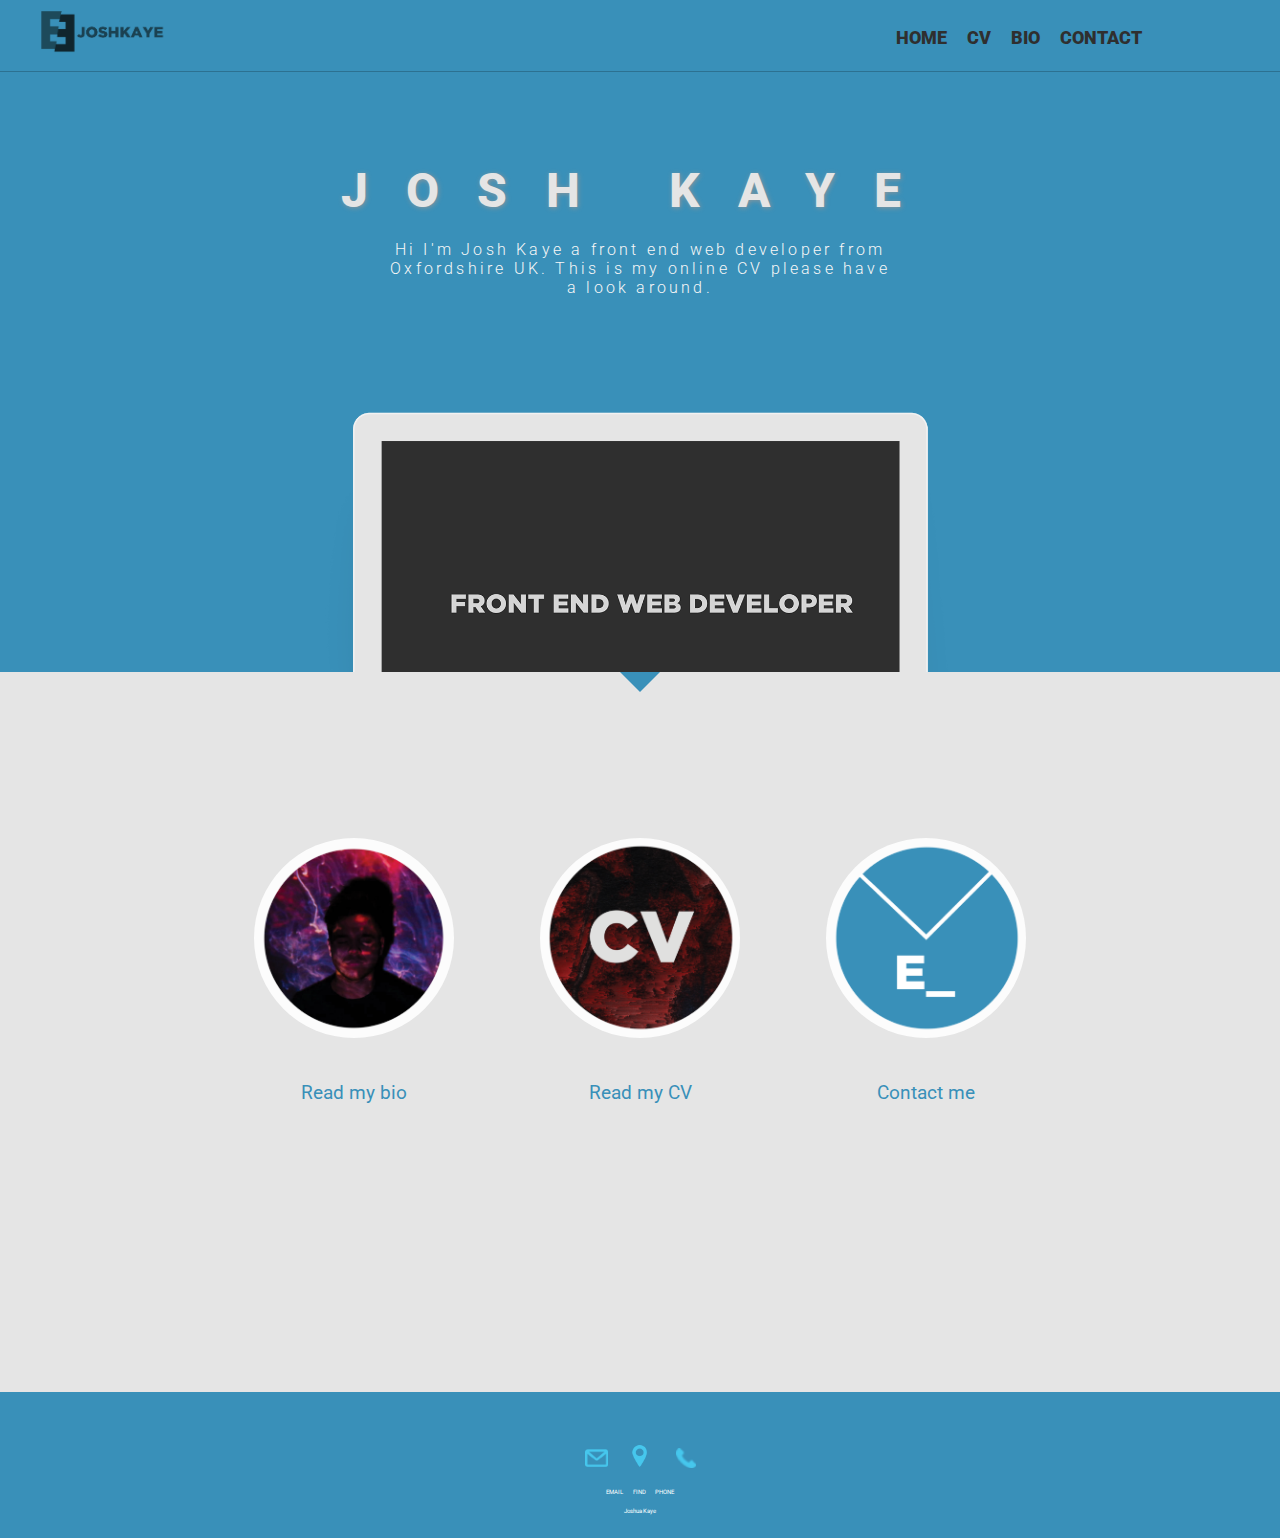
==== assign1/index.html @ dad1eace "Update 01 index and cv.html" ====
<!DOCTYPE html>
<html>
  <head>
    <meta charset="utf-8">
    <title>Home</title>
    <link type="text/css" rel="stylesheet" href="css/stylesheet.css">
    <link href="https://fonts.googleapis.com/css?family=Roboto:300,300i,400,900" rel="stylesheet">
  </head>
  <body>
    <div class="contianer-nav">
      <nav class="nav-wrapper">
        <h1 class="nav-image">
          <image class="nav-logo" src="images/header-logo.png"/>
         </h1>
          <ul class="ul-nav">
            <li class="li-nav"><a href="index.html">HOME</a></li>
            <li class="li-nav"><a href="cv.html">CV</a></li>
            <li class="li-nav"><a href="bio.html">BIO</a></li>
            <li class="li-nav"><a href="contact.html">CONTACT</a></li>
          </ul>
      </nav>
    </div>

    <div class="continer-un">
      <article class="content-un">
        <h1 class="heading-un">JOSH KAYE</h1>
          <article class= "un-text">Hi I'm Josh Kaye a front end web
            developer from Oxfordshire UK. This is my online CV please have a look around.
          </article>
        <image class="image-un" src="images/mockup.png"/>
      </article>
    </div>
    <div class="after-container"><!--Container cir!-->
     <a class="after"></a>
   </div>

    <div class="continer-cir">
      <main class="wrapper-cir">
        <a class="link-left" href="bio.html">
          <article class="cir-left">
            <image class="cir-left-img" src="images/cir-left-image.png"/>
          </article>
          <article class="left-col">
              Read my bio
          </article>
        </a>

        <a class="link-mid" href="cv.html">
          <article class="cir-mid" href="images/cir-image.png">
            <image class="cir-left-img" src="images/cir-mid-image.png"/>
          </article>
          <article class="mid-col">
              Read my CV
          </article>
        </a>

        <a class="link-right" href="contact.html">
          <article class="cir-left" href="images/cir-image.png">
            <image class="cir-left-img" src="images/cir-left-image1.png"/>
          </article>
          <article class="right-col">
              Contact me
          </article>
        </a>
      </main>
    </div>

    <!--<div class="container-port-gal">

        <li class="port-gal-li-one">
          <image class="port-gal-image-01" src="images/port-001.jpg"/>
        </li>
        <li class="port-gal-li-two">
        </li>
        <li class="port-gal-li-three">
        </li>

    </div>!-->
    <div class="footer-container">
      <footer class="footer">
        <article class="footer-contact-icons">
          <a href="contact.html"><image class="footer-icon-email" src="images/footer_icons/email-icon.png"/></a>
          <a href="contact.html"><image class="footer-location-location" src="images/footer_icons/location-icon.png"/></a>
          <image class="footer-icon-phone" src="images/footer_icons/phone-icon.png"/><a href class="footer-icon-email-link"></a>
        </article>
        <article class="footer-text">
          <li class="footer-text-links">
           <a class ="footer-link" href = "contact.html">EMAIL</a>
           <a class ="footer-link" href = "contact">FIND</a>
           <a class ="footer-link" href = "contact">PHONE</a>
         </li>
          <li class="footer-text-links">
            <a class ="footer-link" href = "contact">Joshua Kaye</a>
         </li>
       </article>
      </footer>
  </div>
 </body>
</html>
---- assign1/css/stylesheet.css ----
/*joshua kaye csy1018 (assign1) - stylesheet.css*/
body{ /*this is the body of the hypertext doc // will be the perent of the chilldren within it*/
  display: flex;/*we want to body to have a display of flex, so flexbox cmd is used*/
  display: -webkit-flex; /* Safari */
   -webkit-flex-direction: column;
  min-height: -100vh; /*percentage vh=Vertical and Horozontal margins*/
  margin: 0; /*Magin from top set to 0 */
  font-family: 'Roboto', sans-serif; /*Defult Page Text*/
  background-color: #3990b9;
}
.nav-image{
display: flex;
flex-direction: row;
align-items: center;
width: 100%;
margin-left: 2%;
margin-top: -2px;
height: 71px;
}
.nav-logo{
  width: 150px;
  height: 150px;
  color: #1C4C55;
}
.contianer-nav{
  display: flex;
  flex-direction: row;
  justify-content: flex-end;
  width: 100%;
  height: 71px;
  background-color: #3990b9;
}
.nav-wrapper{
  display: flex;
  justify-content: flex-end;
  width: 100%;
}
.ul-nav{
  list-style-type: none;
    display: inline-flex;
    margin-right: 10%;
    margin-top: .8%;
}
.li-nav{
  padding: 10px;
  font-family: 'Roboto', sans-serif;
  font-weight: 900;
  font-size: 1.1em;
    color: #1C4C55;
}
.li-nav a {/*start of animation // editing the href*/
  position: relative;
  display: block;
  cursor: pointer;
  padding: 8px 0;
  color: #2f2f2f;
  text-decoration: none;
}
.li-nav a:hover{
  color: #434343;
  text-decoration: none;
}
.li-nav a:before, a:after {/*editing different key frames of the animation, making the like follow after hover // editing the href*/
  content: '';
  position: absolute;
  width: 0%;
  height: 2px;
  bottom: -2px;
  background: #434343;
}
.li-nav a:before {/*Before hover*/
  left: 0;
}
.li-nav a:after {/*After the hover*/
  right: 0;
  background: #434343;
  transition: width 0.8s cubic-bezier(0.22, 0.61, 0.36, 1);
}
.li-nav a:hover:before {
  background: #434343;
  width: 100%;
  transition: width 0.5s cubic-bezier(0.22, 0.61, 0.36, 1);
}
.li-nav a:hover:after {
  background: transparent;
  width: 100%;
  transition: 0s;
}/*NAV-BAR-END*/
/*NAV-BAR-END*/
/*NAV-BAR-END*/

.continer-un{/* container-under-nav*/
  display: flex;
  flex-wrap: wrap;
  flex-direction: row;
  justify-content: center;
  height: 600px;
  width: 100%;
  border-top: 1px solid #2c7191;
  background-color: #3990b9;
}
.content-un{
  flex-wrap: wrap;
  width: 100%;
  margin-bottom: 5%;
}
.heading-un{
  display: flex;
  justify-content: center;
  margin-top: 7%;
  font-size: 3em;
  letter-spacing: 0.8em;
  height: 5%;
  color: #E5E5E5;
  font-weight: 800;
  text-shadow: 1px 1px 5px rgba(150, 150, 150, 0.86);
  transition-duration: 0.4s;
}
.heading-un:hover{
    letter-spacing: 0.2em;
    color: #f7f7f7;
    text-shadow: 1px 1px 5px rgba(150, 150, 150, 0.99);
}
.image-un{
  display: flex;
  max-width: 80%;
  max-height: 80%;
  bottom: 0;left: 0;margin: auto;right: 0;top: 0;
}
.un-text{
  display:flex;
  justify-content:center;
  text-align: center;
  margin-right: 30%;
  margin-left: 30%;
  font-weight: 300;
  letter-spacing: 0.2em;
  color: #f7f7f7;
}
.after-container{
  display: flex;
  justify-content: center;
  width:100%;
  background-color:#E5E5E5;
}
.after{
  width: 0;
  height: 0;
  border-left: 20px solid transparent;
  border-right: 20px solid transparent;
  border-top: 20px solid #3990b9;
  background-color: #E5E5E5;
}/*end of continer-under-nav*/

.continer-cir{/*contienr for content*/
  display: flex;
  flex-direction: row;
  justify-content: center;
  height: 700px;
  width: 100%;
  /*border-top: 4px solid #2c7191;*/
  background-color: #E5E5E5;
}
.wrapper-cir{ /*wrapper for content*/
  display: flex;
  flex-wrap: wrap;/*col-text-wrap*/
  order: 5;
  margin-top: 8%;
}
.cir-left,.cir-mid,.cir-left{/*children for continer*/
  display: flex;
  /*border: 2px solid #3990b9;*/
  background-color: #fcfcfc;
  width: 200px;
  height: 200px;
  border-radius: 1000px;
  margin: 2.7em;
  transition-duration: 0.2s;
}
.cir-left-img{
  width: 100%;
  height: 100%;
}
.cir-left:hover ,.cir-mid:hover , .cir-right{
background-color: #3990b9;
}
.left-col,.mid-col,.right-col{
  display: flex;
  justify-content: center;
  text-decoration: none;
  color: #3990b9;
  font-size: 1.2em;
  transition: 0.3s;
}.left-col:hover , .mid-col:hover , .right-col:hover{/*hover on col*/
  color: #2f2f2f;
}
.link-left, .link-mid, .link-right{/*link decoration*/
  text-decoration: none;
}.link-left:hover , .link-mid:hover , .link-right:hover{/*link decoration*/
  text-decoration: none;
  color: black;
}
/* END OF CONTIANER CIR */
.container-port-gal{
  display: flex;
  width: 100%;
  height: 400px;
  background-color: pink;
}
.port-gal-ul{
    list-style-type: none;
}
.port-gal-li-one{
    flex-grow: 1;
    max-width: 33%;
    margin-top: 3%;
    max-height: 400px;
    background-color: blue;
    list-style-type: none;
}
.port-gal-li-two{
    flex-grow: 1;
    max-width: 33%;
    margin-top: 3%;
    max-height: 400px;
    background-color: red;
    list-style-type: none;
}
.port-gal-li-three{
    flex-grow: 1;
    max-width: 33%;
    margin-top: 3%;
    max-height: 400px;
    background-color: black;
    list-style-type: none;
}
.port-gal-image-01{
  width: 100%;
  height: 100%;
}

/*footer*/
.footer-container{
  display: flex;
  flex-direction: row;
  justify-content: center;
  align-items: center;
  width: 100%;
  margin-top: 40px
}
.footer{
  width: 100%;
  padding: 0.2em;
  height: 100px;
  float: inherit;
  background-color: #3990b9;
  text-align: center;
}
.footer-text-links{
  list-style-type: none;
  text-decoration: none;
  color: black;
}
.footer-link{
  text-decoration: none;
  color: #ffffff;
  margin: .2%;
  font-size: 0.2em;
}
/*END of index.html*/
/*cv.hmtl start*/
.flex-contianer-un--cv{
  display: flex;
  flex-direction: column;
  border-top: 1px solid #2c7191;
  height: 400px;
  width: 100%;
}
.flex-wrapper-un--cv{
  display: flex;
}

.header-col-left{
  display: flex;
  justify-content: center;
  font-size: 4em;
  letter-spacing: 0.2em;
  color:#E5E5E5;
}
.par-uh-left{
  display: flex;
  text-align: center;
  margin-left: 5%;
  margin-right: 5%;
  letter-spacing: 0.2em;
  color:#E5E5E5;
}

/*left section*/
.article-un-col-left--cv{
  width: 62.5%;
  height: 400px;
}
.port-col-left-01{
  display: flex;
  width:100%;
  height: 250px;
  margin-top: 10%;
  background-color: #2f2f2f;

}
.port-cards001{
  max-width: 80%;
  max-height: 100%;
}.port-after-img1{/*arrow*/
  display:flex;
  flex-direction: column;
  justify-content: center;
  width:10%;
  background-color:#2f2f2f;
}.a-port-after-img1{
width: 0;
height: 0;
border-top: 20px solid transparent;
border-bottom: 20px solid transparent;
border-left: 20px solid #E5E5E5
}
.p-img1{
  display: flex;
  font-size: 3.5em;
  margin-left: 10%;
  flex-direction: column;
  justify-content: center;
  letter-spacing: 0.3em;
  color:#E5E5E5;
  transition: 0.2s;
}
    .port-col-left-02{
      display: flex;
      width:100%;
      height: 250px;
      margin-top: 2%;
      background-color: #2f2f2f;
}
    .port-cards002{
      max-width: 80%;
      max-height: 100%;
}
    .port-after-img2{/*arrow*/
      display:flex;
      flex-direction: column;
      justify-content: center;
      width:10%;
      background-color:#2f2f2f;
}
    .a-port-after-img2{
      width: 0;
      height: 0;
      border-top: 20px solid transparent;
      border-bottom: 20px solid transparent;
      border-left: 20px solid #E5E5E5
}
    .p-img2{
      display: flex;
      font-size: 3.5em;
      margin-left: 10%;
      flex-direction: column;
      justify-content: center;
      letter-spacing: 0.3em;
      color:#E5E5E5;
}


/*right section*/
.article-un-col-right--cv{
  background-color: #265f7a;
  width: 37.5%;
  height: 1000px;
  border-left: 1px solid #E5E5E5;
}

/*skills section*/
.skills-col{
  background-color:#265f7a;
  border-bottom: 2px dashed #E5E5E5;
  height: 400px;
}
.skills-header{
  display: flex;
  justify-content: center;
  font-size: 2.7em;
  font-weight: 800;
  color: #265f7a;
  background-color: #E5E5E5;
  letter-spacing: 0.8em;
  transition: 0.3s;
}.skills-header:hover{
  letter-spacing: .2em;
  font-weight: 300;
}
.after-container--skills{/*arrow*/
  display: flex;
  justify-content: center;
  width:100%;
  background-color:#265f7a;
}.after-skills--cv{
  width: 0;
  height: 0;
  border-left: 20px solid transparent;
  border-right: 20px solid transparent;
  border-top: 20px solid #E5E5E5;
  background-color: #265f7a;
}
.ul-skills-list{
  width: 100%;
  height: 100%;
  transition: 0.7s;
}
.li-skills-list{
  display: inline-flex;
  margin: 4%;
  color: #E5E5E5;
  transition: 0.3s;
}

/*skills end*/






/*     @ media     */


/*medium screens*/
@media screen and (max-width: 763px){
.contianer-nav{
  flex-direction: row;
  width: 100%;
  align-self: flex-end;
  flex-wrap: wrap;
  justify-content: center;
  background-color: #3990b9;
}
.li-nav{
font-size: 0.9em;
flex-wrap: wrap;
}
.continer-un{
  height: 400px;
}
.heading-un{
  font-size: 2em;
  justify-content: center;
}
.image-un{
  max-width: 80%;
  max-height: 80%;
}
.un-text{
  font-size: .7em;
  margin-right: 25%;
  margin-left: 25%;
}
.continer-cir{
  height: 1050px;
  order: 2;
}.wrapper-cir{
  flex-direction: row;
  justify-content: center;
  flex-wrap: wrap;
  width: 33%;
  flex-grow: 1;
}.cir-left,.cir-mid,.cir-left{
  width: 200px;
  height: 200px;
  justify-content: center;
}

.footer-container{
  justify-content: flex-end;
  order:20;
}/*END OF INDEX.html*/

.flex-contianer-un--cv{
  display: flex;
  width: 100%;
  flex-wrap: wrap;
}
.article-un-col-left--cv{
  display: flex;
  flex-direction: column;
  width: 100%;
  flex-wrap: wrap;
}
.par-uh-left{
  flex-wrap: wrap;
  width: 100%;
  justify-content: center;
  order: 10;
}


.port-col-left-01 , .port-col-left-02{
  display: flex;
  width: 100%;


}
.p-img1, .p-img2{
  display: flex;
  font-size: 1.7em;
}
/*left col end */
.article-un-col-right--cv{
    display: flex;
  flex-direction: column;

  flex-wrap: wrap;
  width: 100%;
  height: 400px;
  margin-top: 200%;

}
.flex-wrapper-un--cv{
  display: flex;
  background-color: pink;

}






/*smaller screens*/
@media screen and (max-width: 500px){
  .contianer-nav{
    height: 175px;
  }
  .nav-wrapper{
  flex-direction: column;
  width: 100%;
  font-size: 1.2em;
  }
  .ul-nav{
    justify-content: center;
  }
  .nav-image{
    justify-content: center;
    margin-top: 5%;
  }
  .heading-un{
    font-size: 1.5em;
    justify-content: center;
  }.heading-un:hover{
      letter-spacing: 0.2em;
      color: #f7f7f7;
      text-shadow: 1px 1px 5px rgba(150, 150, 150, 0.99);
  }
  .image-un{
    max-width: 100%;
    max-height: 100%;
  }
  .continer-cir{
    height: 850px;
  }
  .wrapper-cir{
    flex-wrap: wrap;
    justify-content: center;
    flex-grow: 1;
  }.cir-left,.cir-mid,.cir-left{
      flex-direction: row;
      flex-wrap: wrap;
      width: 150px;
      height: 150px;
      justify-content: center;
  }
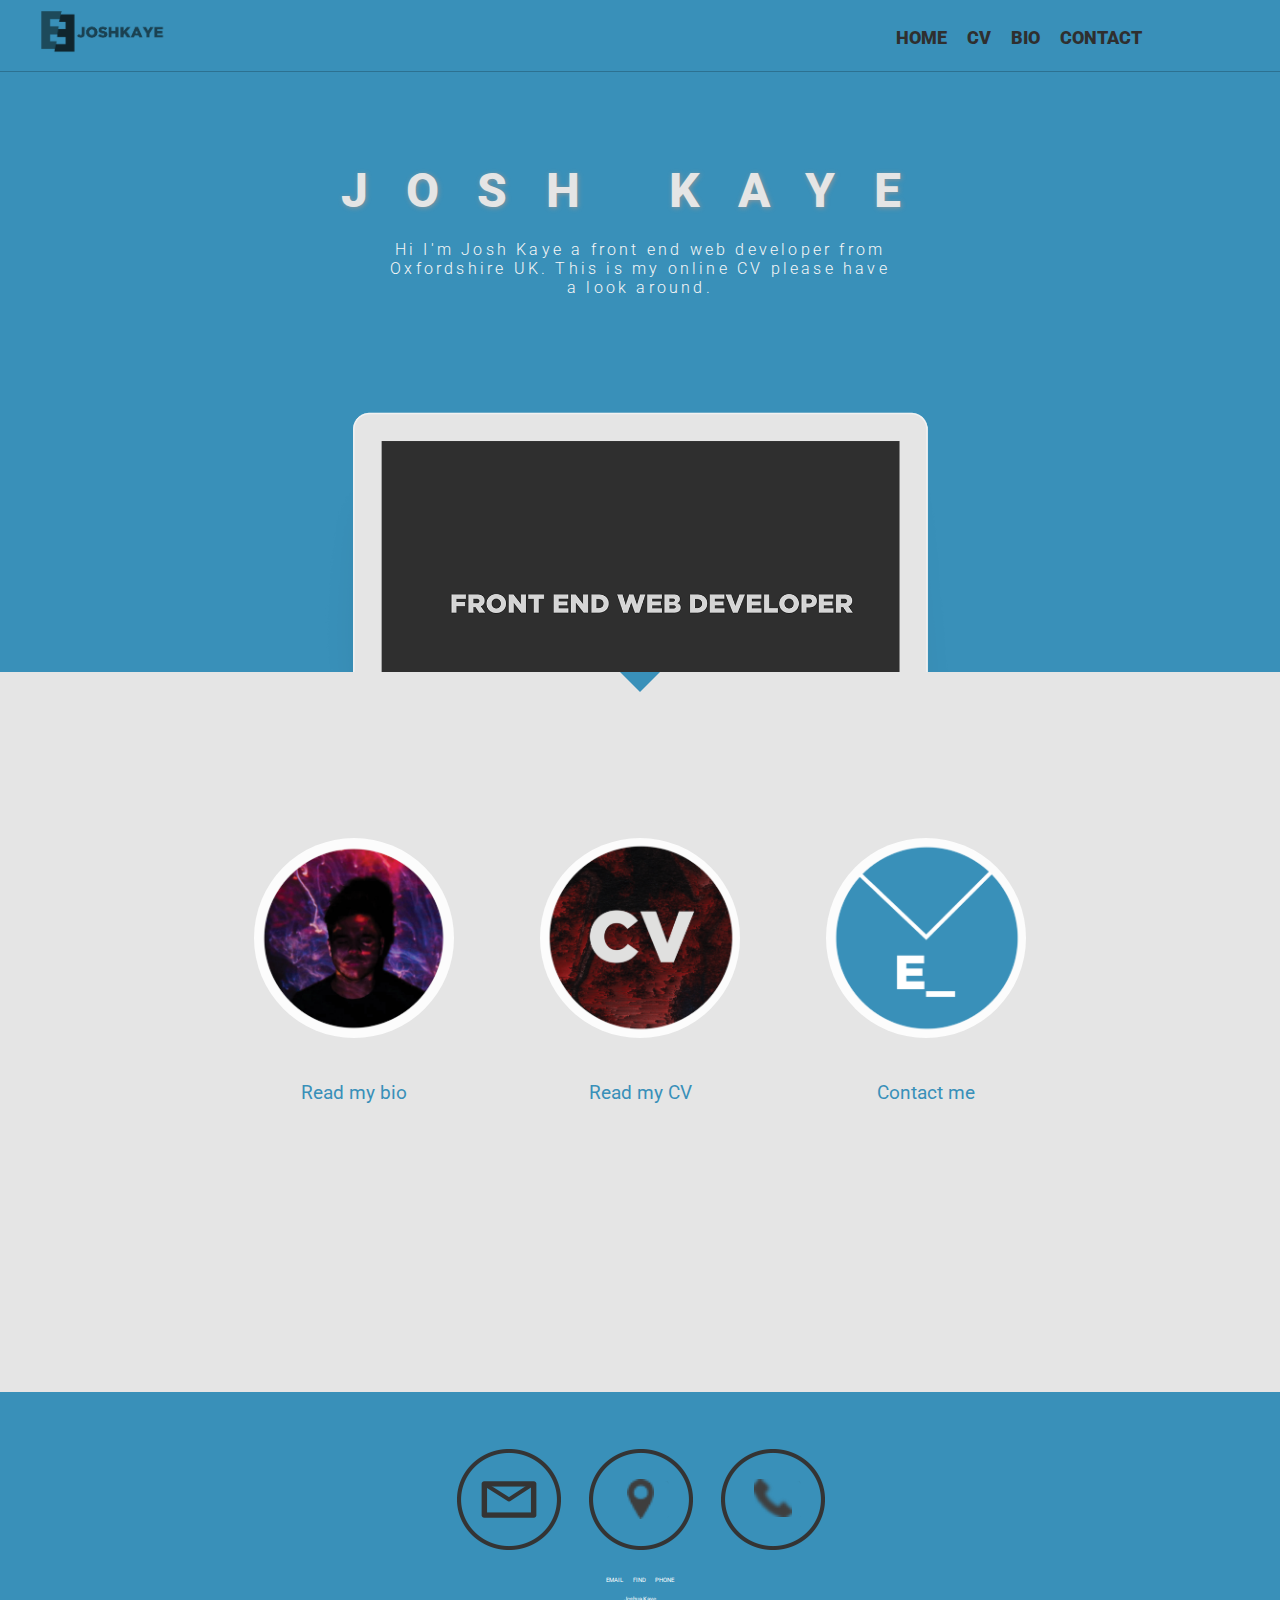
==== commit 0b1caca0: "update 05" ====
--- a/assign1/index.html
+++ b/assign1/index.html
@@ -2,9 +2,10 @@
 <html>
   <head>
     <meta charset="utf-8">
-    <title>Home</title>
+    <title>Josh Kaye | Home</title>
     <link type="text/css" rel="stylesheet" href="css/stylesheet.css">
     <link href="https://fonts.googleapis.com/css?family=Roboto:300,300i,400,900" rel="stylesheet">
+    <link rel="shortcut icon" type="image/x-icon" href="Tab-logo.jpg" />
   </head>
   <body>
     <div class="contianer-nav">
@@ -15,7 +16,7 @@
           <ul class="ul-nav">
             <li class="li-nav"><a href="index.html">HOME</a></li>
             <li class="li-nav"><a href="cv.html">CV</a></li>
-            <li class="li-nav"><a href="bio.html">BIO</a></li>
+            <li class="li-nav"><a  href="bio.html">BIO</a></li>
             <li class="li-nav"><a href="contact.html">CONTACT</a></li>
           </ul>
       </nav>
@@ -65,23 +66,12 @@
       </main>
     </div>
 
-    <!--<div class="container-port-gal">
-
-        <li class="port-gal-li-one">
-          <image class="port-gal-image-01" src="images/port-001.jpg"/>
-        </li>
-        <li class="port-gal-li-two">
-        </li>
-        <li class="port-gal-li-three">
-        </li>
-
-    </div>!-->
     <div class="footer-container">
       <footer class="footer">
         <article class="footer-contact-icons">
-          <a href="contact.html"><image class="footer-icon-email" src="images/footer_icons/email-icon.png"/></a>
-          <a href="contact.html"><image class="footer-location-location" src="images/footer_icons/location-icon.png"/></a>
-          <image class="footer-icon-phone" src="images/footer_icons/phone-icon.png"/><a href class="footer-icon-email-link"></a>
+          <a href="contact.html"><image class="footer-icon-email" src="images/footer-icon-mail.png"/></a>
+          <a href="contact.html"><image class="footer-icon-location" src="images/footer-icon-location.png"/></a>
+          <a href="contact.html"><image class="footer-icon-phone" src="images/footer-icon-phone.png"/></a>
         </article>
         <article class="footer-text">
           <li class="footer-text-links">
--- a/assign1/css/stylesheet.css
+++ b/assign1/css/stylesheet.css
@@ -34,6 +34,7 @@
   display: flex;
   justify-content: flex-end;
   width: 100%;
+  
 }
 .ul-nav{
   list-style-type: none;
@@ -201,43 +202,6 @@
   color: black;
 }
 /* END OF CONTIANER CIR */
-.container-port-gal{
-  display: flex;
-  width: 100%;
-  height: 400px;
-  background-color: pink;
-}
-.port-gal-ul{
-    list-style-type: none;
-}
-.port-gal-li-one{
-    flex-grow: 1;
-    max-width: 33%;
-    margin-top: 3%;
-    max-height: 400px;
-    background-color: blue;
-    list-style-type: none;
-}
-.port-gal-li-two{
-    flex-grow: 1;
-    max-width: 33%;
-    margin-top: 3%;
-    max-height: 400px;
-    background-color: red;
-    list-style-type: none;
-}
-.port-gal-li-three{
-    flex-grow: 1;
-    max-width: 33%;
-    margin-top: 3%;
-    max-height: 400px;
-    background-color: black;
-    list-style-type: none;
-}
-.port-gal-image-01{
-  width: 100%;
-  height: 100%;
-}
 
 /*footer*/
 .footer-container{
@@ -269,34 +233,84 @@
 }
 /*END of index.html*/
 /*cv.hmtl start*/
-.flex-contianer-un--cv{
-  display: flex;
-  flex-direction: column;
+.flex-container-un--cv{
+  display: flex;
+  justify-content: center;
   border-top: 1px solid #2c7191;
   height: 400px;
   width: 100%;
 }
-.flex-wrapper-un--cv{
-  display: flex;
+.article-un-col-left--cv{
+  display: flex;
+  flex-direction: column;
+  width: 100%;
+
 }
 
 .header-col-left{
-  display: flex;
-  justify-content: center;
+  text-align: center;
+  font-weight: 900;
   font-size: 4em;
   letter-spacing: 0.2em;
   color:#E5E5E5;
 }
-.par-uh-left{
-  display: flex;
+.p-uh-left{
   text-align: center;
   margin-left: 5%;
   margin-right: 5%;
   letter-spacing: 0.2em;
   color:#E5E5E5;
-}
-
-/*left section*/
+} /*end of top un-navigation continer*/
+
+.secondary-flex-container{
+  display: flex;
+  align-items: center;
+  flex-direction: column;
+  margin-top: 12%;
+  height: 300px;
+  width: 100%;
+  background-color: #E5E5E5;
+}
+.skills-header{
+  text-align: center;
+  font-size: 3em;
+  font-weight: 900;
+  color: #2f2f2f;
+}
+.skills-ul{
+  display: flex;
+  width: 100%;
+  flex-grow: 1;
+  background-color: blue;
+
+}
+.skills-li{
+  list-style-type: none;
+  padding-right: 5em;
+  font-size: 1.8em;
+  font-weight: 900;
+  color: #2f2f2f;
+  width: 100%;
+
+
+}
+
+
+
+
+
+
+
+
+
+
+
+
+
+
+
+
+
 .article-un-col-left--cv{
   width: 62.5%;
   height: 400px;
@@ -307,7 +321,6 @@
   height: 250px;
   margin-top: 10%;
   background-color: #2f2f2f;
-
 }
 .port-cards001{
   max-width: 80%;
@@ -372,56 +385,31 @@
 
 
 /*right section*/
-.article-un-col-right--cv{
-  background-color: #265f7a;
-  width: 37.5%;
-  height: 1000px;
-  border-left: 1px solid #E5E5E5;
-}
+
+
+
+
+
+
+
+
+
+
+
+
+
+
+
+
+
+
+
+
+
+
 
 /*skills section*/
-.skills-col{
-  background-color:#265f7a;
-  border-bottom: 2px dashed #E5E5E5;
-  height: 400px;
-}
-.skills-header{
-  display: flex;
-  justify-content: center;
-  font-size: 2.7em;
-  font-weight: 800;
-  color: #265f7a;
-  background-color: #E5E5E5;
-  letter-spacing: 0.8em;
-  transition: 0.3s;
-}.skills-header:hover{
-  letter-spacing: .2em;
-  font-weight: 300;
-}
-.after-container--skills{/*arrow*/
-  display: flex;
-  justify-content: center;
-  width:100%;
-  background-color:#265f7a;
-}.after-skills--cv{
-  width: 0;
-  height: 0;
-  border-left: 20px solid transparent;
-  border-right: 20px solid transparent;
-  border-top: 20px solid #E5E5E5;
-  background-color: #265f7a;
-}
-.ul-skills-list{
-  width: 100%;
-  height: 100%;
-  transition: 0.7s;
-}
-.li-skills-list{
-  display: inline-flex;
-  margin: 4%;
-  color: #E5E5E5;
-  transition: 0.3s;
-}
+
 
 /*skills end*/
 
@@ -430,7 +418,21 @@
 
 
 
+
+
+
+
+
 /*     @ media     */
+
+
+@media screen and (max-width: 980px){
+
+.flex-contianer-skills--cv{
+  font-size: 0.5em;
+  height: 220px;
+  }
+}
 
 
 /*medium screens*/
@@ -482,50 +484,22 @@
   justify-content: flex-end;
   order:20;
 }/*END OF INDEX.html*/
-
-.flex-contianer-un--cv{
-  display: flex;
-  width: 100%;
-  flex-wrap: wrap;
-}
-.article-un-col-left--cv{
-  display: flex;
-  flex-direction: column;
-  width: 100%;
-  flex-wrap: wrap;
-}
-.par-uh-left{
-  flex-wrap: wrap;
-  width: 100%;
-  justify-content: center;
-  order: 10;
-}
-
-
-.port-col-left-01 , .port-col-left-02{
-  display: flex;
-  width: 100%;
-
-
-}
-.p-img1, .p-img2{
-  display: flex;
-  font-size: 1.7em;
-}
-/*left col end */
-.article-un-col-right--cv{
-    display: flex;
-  flex-direction: column;
-
-  flex-wrap: wrap;
-  width: 100%;
-  height: 400px;
-  margin-top: 200%;
-
-}
-.flex-wrapper-un--cv{
-  display: flex;
-  background-color: pink;
+/*start of cv.html*/
+.header-col-left{
+  font-size: 2.1em;
+}
+
+
+
+
+.port-col-left-01{
+  margin-top: 100%;
+  font-size: 0.4em
+}.port-col-left-02{
+font-size: 0.4em
+}.p-img2{
+  margin-left: 20%;
+}
 
 }
 
@@ -577,3 +551,57 @@
       height: 150px;
       justify-content: center;
   }
+  /*cv start*/
+
+  .header-col-left{
+    font-size: 2.1em;
+  }
+  .par-uh-left{
+    font-size: 0.8em;
+  }
+  .ul-skills-list{
+
+    font-size: 0.6em;
+  }
+  .li-skills-list{
+    padding: 15px;
+    padding-top: 20px;
+  }
+  .flex-contianer-education--cv{
+      height: 700px;
+  }
+  .education-header{
+  font-size: 0.6em;
+  }
+   .educaiton-col-wrapper{
+     flex-direction: column;
+     width: 100%;
+     height: 1200px
+   }
+   .education-left-col{
+     width: 100%;
+     flex-grow: 1;
+     margin-bottom: 3%;
+   }
+   .education-mid-col{
+     width: 100%;
+     flex-grow: 1;
+     margin-bottom: 3%;
+   }
+   .education-right-col{
+     width: 100%;
+     flex-grow: 1;
+     margin-bottom: 3%;
+   }
+
+  .port-col-left-01{
+    margin-top:750px;
+    font-size: 0.4em
+  }.port-col-left-02{
+  font-size: 0.4em
+  }.p-img1,.p-img2{
+    font-size: 1.4em;
+    margin-left: 5%;
+  }
+
+  }
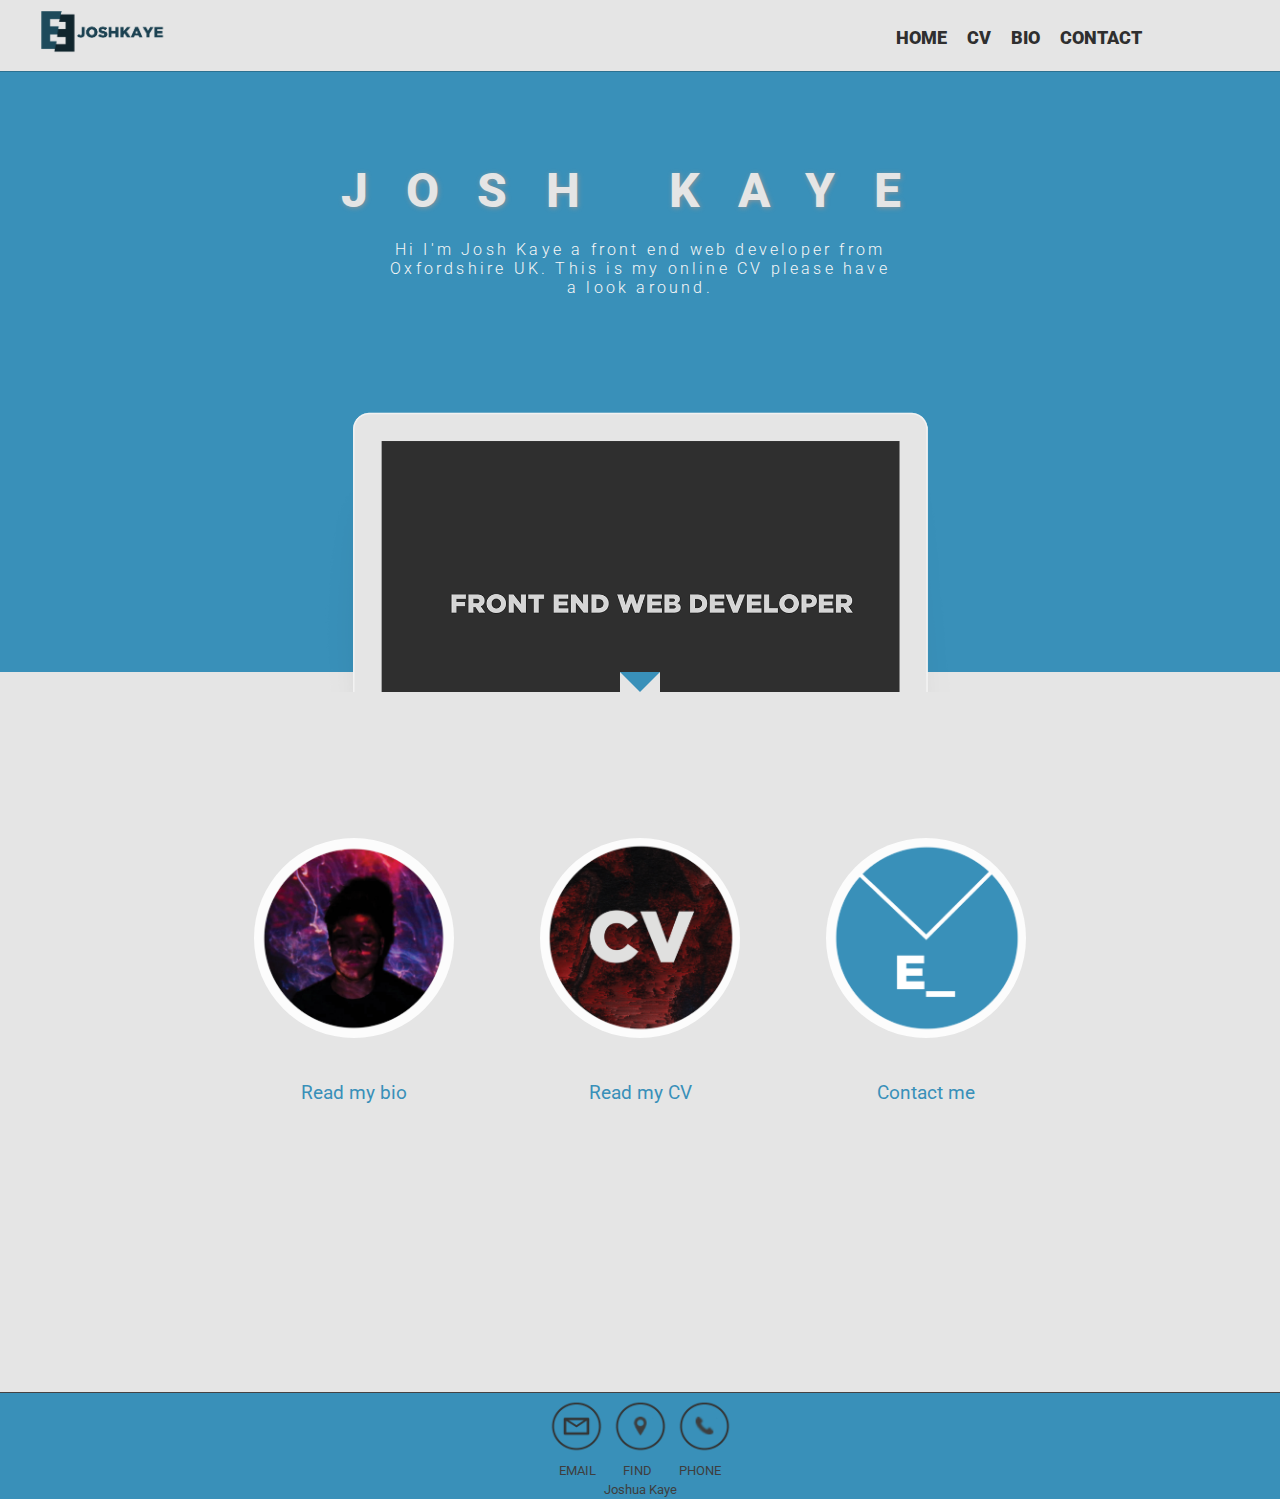
==== commit bdbf0170: "update 06" ====
--- a/assign1/index.html
+++ b/assign1/index.html
@@ -8,33 +8,38 @@
     <link rel="shortcut icon" type="image/x-icon" href="Tab-logo.jpg" />
   </head>
   <body>
-    <div class="contianer-nav">
-      <nav class="nav-wrapper">
-        <h1 class="nav-image">
-          <image class="nav-logo" src="images/header-logo.png"/>
-         </h1>
-          <ul class="ul-nav">
-            <li class="li-nav"><a href="index.html">HOME</a></li>
-            <li class="li-nav"><a href="cv.html">CV</a></li>
-            <li class="li-nav"><a  href="bio.html">BIO</a></li>
-            <li class="li-nav"><a href="contact.html">CONTACT</a></li>
-          </ul>
-      </nav>
-    </div>
+    <section>
+      <div class="contianer-nav">
+        <nav class="nav-wrapper">
+          <h1 class="nav-image">
+            <image class="nav-logo" src="images/header-logo.png"/>
+           </h1>
 
-    <div class="continer-un">
-      <article class="content-un">
-        <h1 class="heading-un">JOSH KAYE</h1>
-          <article class= "un-text">Hi I'm Josh Kaye a front end web
-            developer from Oxfordshire UK. This is my online CV please have a look around.
-          </article>
-        <image class="image-un" src="images/mockup.png"/>
-      </article>
-    </div>
-    <div class="after-container"><!--Container cir!-->
-     <a class="after"></a>
-   </div>
+            <ul class="ul-nav">
+              <li class="li-nav"><a href="index.html">HOME</a></li>
+              <li class="li-nav"><a href="cv.html">CV</a></li>
+              <li class="li-nav"><a href="bio.html">BIO</a></li>
+              <li class="li-nav"><a href="contact.html">CONTACT</a></li>
+            </ul>
+        </nav>
+      </div>
+    </section>
 
+    <section>
+      <div class="continer-un">
+        <article class="content-un">
+          <h1 class="heading-un">JOSH KAYE</h1>
+            <article class= "un-text">Hi I'm Josh Kaye a front end web
+              developer from Oxfordshire UK. This is my online CV please have a look around.
+            </article>
+          <image class="image-un" src="images/mockup.png"/>
+        </article>
+      </div>
+      <div class="after-container"><!--Container cir!-->
+       <a class="after"></a>
+     </div>
+   </section>
+   <section>
     <div class="continer-cir">
       <main class="wrapper-cir">
         <a class="link-left" href="bio.html">
@@ -45,7 +50,6 @@
               Read my bio
           </article>
         </a>
-
         <a class="link-mid" href="cv.html">
           <article class="cir-mid" href="images/cir-image.png">
             <image class="cir-left-img" src="images/cir-mid-image.png"/>
@@ -54,7 +58,6 @@
               Read my CV
           </article>
         </a>
-
         <a class="link-right" href="contact.html">
           <article class="cir-left" href="images/cir-image.png">
             <image class="cir-left-img" src="images/cir-left-image1.png"/>
@@ -65,7 +68,9 @@
         </a>
       </main>
     </div>
+  </section>
 
+  <section>
     <div class="footer-container">
       <footer class="footer">
         <article class="footer-contact-icons">
@@ -84,6 +89,7 @@
          </li>
        </article>
       </footer>
-  </div>
+    </div>
+  </section>
  </body>
 </html>
--- a/assign1/css/stylesheet.css
+++ b/assign1/css/stylesheet.css
@@ -1,21 +1,21 @@
 /*joshua kaye csy1018 (assign1) - stylesheet.css*/
-body{ /*this is the body of the hypertext doc // will be the perent of the chilldren within it*/
-  display: flex;/*we want to body to have a display of flex, so flexbox cmd is used*/
-  display: -webkit-flex; /* Safari */
-   -webkit-flex-direction: column;
-  min-height: -100vh; /*percentage vh=Vertical and Horozontal margins*/
-  margin: 0; /*Magin from top set to 0 */
-  font-family: 'Roboto', sans-serif; /*Defult Page Text*/
+body{
+  display: flex;
+  flex-direction: column;
+  min-height: -100vh;
+  margin: 0;
+  font-family: 'Roboto', sans-serif;
   background-color: #3990b9;
 }
+/*nav start*/
 .nav-image{
-display: flex;
-flex-direction: row;
-align-items: center;
-width: 100%;
-margin-left: 2%;
-margin-top: -2px;
-height: 71px;
+  display: flex;
+  flex-direction: row;
+  align-items: center;
+  width: 100%;
+  margin-left: 2%;
+  margin-top: -2px;
+  height: 71px;
 }
 .nav-logo{
   width: 150px;
@@ -28,19 +28,20 @@
   justify-content: flex-end;
   width: 100%;
   height: 71px;
-  background-color: #3990b9;
+  box-shadow: 0px 2px 0px -1px rgba(0,0,0,0.35);
+  background-color: #E5E5E5;
 }
 .nav-wrapper{
   display: flex;
   justify-content: flex-end;
   width: 100%;
-  
+
 }
 .ul-nav{
   list-style-type: none;
-    display: inline-flex;
-    margin-right: 10%;
-    margin-top: .8%;
+  display: inline-flex;
+  margin-right: 10%;
+  margin-top: .8%;
 }
 .li-nav{
   padding: 10px;
@@ -86,10 +87,11 @@
   background: transparent;
   width: 100%;
   transition: 0s;
-}/*NAV-BAR-END*/
-/*NAV-BAR-END*/
-/*NAV-BAR-END*/
-
+}
+
+/*nav bar end*/
+
+/*index.html start*/
 .continer-un{/* container-under-nav*/
   display: flex;
   flex-wrap: wrap;
@@ -201,16 +203,25 @@
   text-decoration: none;
   color: black;
 }
-/* END OF CONTIANER CIR */
-
-/*footer*/
+/*end of index.html*/
+
+
+/*footer start*/
 .footer-container{
   display: flex;
   flex-direction: row;
   justify-content: center;
   align-items: center;
   width: 100%;
-  margin-top: 40px
+  border-top: 1px solid #444243;
+}
+.footer-container--cv{
+  display: flex;
+  flex-direction: row;
+  justify-content: center;
+  align-items: center;
+  width: 100%;
+  border-top: 1px solid #444243;
 }
 .footer{
   width: 100%;
@@ -227,214 +238,335 @@
 }
 .footer-link{
   text-decoration: none;
-  color: #ffffff;
-  margin: .2%;
-  font-size: 0.2em;
-}
-/*END of index.html*/
+  color: #3E3E3E;
+  margin: 0.9%;
+  font-size: 0.8em;
+}
+.footer-icon-email, .footer-icon-location, .footer-icon-phone{
+  max-width: 60px;
+  max-height: 60px;
+}
+/*end of footer*/
+
+
 /*cv.hmtl start*/
-.flex-container-un--cv{
-  display: flex;
-  justify-content: center;
-  border-top: 1px solid #2c7191;
+.flex-container-col-1{
+  display: flex;
+  flex-direction: row;
+  align-items: center;
+  width: 100%;
+  background-color: #3990b9;
+  height: 125px;
+}
+.link{
+  text-decoration: none;
+  color: #1C4C55;
+}
+.link:hover{
+  width: 33%;
+  color: #4fb3e2;
+}
+.col-1-icon-one, .col-1-icon-two, .col-1-icon-three{
+  max-width: 50%;
+  max-height: 50%;
+  margin-left: 5%;
+}
+.col-1-icon-one-txt{
+  color: #1C4C55;
+  width: 25%;
+}
+/*flex col 1 end */
+.flex-container-col-2{
+  display: flex;
+  height: 600px;
+  background-color: #3990b9;
+  transition: 0.9s;
+}
+.flex-container-col-2:hover{
+  background-color: ;
+}
+.flex-wrapper-col-2{ /*col-2 div*/
+  display: flex;
+  margin-top: 250px;
+  flex-direction: row;
+  justify-content: center;
+  align-items: center;
+  width: 100%;
+  background-color: #5d9ebb;
+  height: 125px;
+}
+.col-2-background-image{
+    width:100%;
+    height:100%;
+}
+
+.header-col-2{ /*Text on top of image*/
+  display: inline-block;
+  position: absolute;
+  top: 50%;
+  left: 50%;
+  transform: translate(-50%,-50%);
+  color: #E5E5E5;
+  font-size: 3em;
+}
+/*personal statement container*/
+.col-2-flex-container{
+  display: flex;
+  background-color: #E5E5E5;
+  height: 450px;
+}
+.ul-col2-flex-article{
+  display: flex;
+  list-style-type: none;
+  width: 100%;
+}
+.col-2-heading{
+  display: flex;
+  justify-content: center;
+  font-weight:300;
+  font-size: 3em;
+  color: #424243;
+}
+.par-1--wrap{
+  display: flex;
+  justify-content: center;
+}
+.col-2-text-par-1{
+  color: #424243;
+  letter-spacing: 0.1em;
+  font-size: 0.9em;
+  width: 25%;
+  margin-left:5%;
+}
+.col-2-text-par-1-right{
+  color: #424243;
+  letter-spacing: 0.1em;
+  font-size: 0.9em;
+  width: 25%;
+  margin-left:5%;
+}
+.after-arrow-col-2{
+  display: flex;
+  justify-content: center;
+  width:100%;
+  background-color: #3990b9;
+}
+.after-arrow-col-2-a{
+  width: 0;
+  height: 0;
+  border-left: 20px solid transparent;
+  border-right: 20px solid transparent;
+  border-top: 20px solid #E5E5E5;
+  background-color:  #3990b9;
+}
+/*skills*/
+.flex-container-skills{
+  display: flex;
+  flex-direction: column;
+  width: 100%;
+  height: 300px;
+  background-color: #3990b9;
+}
+.col-3-heading{
+  align-self: center;
+  font-weight: 400;
+  font-size: 3em;
+  color: #E5E5E5;
+}
+.ul-col-3-skills{
+  display: inline-flex;
+  justify-content: center;
+}
+
+.li-col-3-skills{
+  list-style-type: none;
+  font-size: 2em;
+  font-weight: 900;
+  letter-spacing: 0.2em;
+  padding-right: 50px;
+  color: #E5E5E5;
+}
+/*education start*/
+.flex-container-flip{
+  display: flex;
+  flex-direction: column;
+  width: 100%;
+  height: 500px;
+}
+
+.container{
+  position: relative;
+  margin: 10px auto;
+  width: 100%;
   height: 400px;
-  width: 100%;
-}
-.article-un-col-left--cv{
+}
+.container:hover .card-flip{
+  transform: rotateY(180deg);
+  box-shadow: -5px 5px 5px #484848;
+}
+.card-flip{
+  width: 100%;
+  height: 100%;
+  transform-style: preserve-3d;
+  transition: all 1.0s linear;
+}
+.front{
+  display: flex;
+  justify-content: center;
+  align-items: center;
+  position: absolute;
+  width: 100%;
+  height: 100%;
+  font-size: 2em;
+  color: #424243;
+  backface-visibility: hidden;
+  background-color: #E5E5E5;
+  flex-grow: 1;
+  box-shadow: -5px 5px 5px #484848;
+}
+.back{
+  display: flex;
+  transform: rotateY(180deg);
+  box-sizing: border-box;
+  padding: 10px;
+  width: 100%;
+  height: 100%;
+  color: white;
+  text-align: center;
+  backface-visibility: hidden;
+  background-color: #aaa;
+}
+
+.education-wrapper{
+  display: flex;
+  width: 100%;
+  flex-direction: row;
+  justify-content: center;
+  align-items: center;
+}
+.ul-uni .ul-college .ul-school{
+  justify-content: center;
+  flex-grow: 1;
+}
+.li-uni, .li-college, .li-school{
+  list-style-type:  none;
+  font-weight: 900;
+  font-size: 1.5em;
+  margin-left: 20px;
+}
+li{
+  list-style-type: none;
+}
+
+
+
+
+
+
+
+
+
+
+
+/*cv end*/
+
+/*bio.html start*/
+.contianer-nav {
+  background-color: #E5E5E5; }
+
+.flex-container-bio {
   display: flex;
   flex-direction: column;
-  width: 100%;
-
-}
-
-.header-col-left{
+  justify-content: space-around;
+  align-items: center;
+  position: relative;
+  padding-bottom: 30px;
+  margin: auto;
+  width: 80%;
+  height: 650px;
+  margin-top: 5%;
+  border-radius: 5px;
+  box-shadow: 0px 0px 5px 0px rgba(0, 0, 0, 0.75);
+  background-color: #E5E5E5; }
+
+.header-image {
+  width: 65%; }
+
+.col-1-header {
   text-align: center;
-  font-weight: 900;
-  font-size: 4em;
-  letter-spacing: 0.2em;
-  color:#E5E5E5;
-}
-.p-uh-left{
+  margin-top: -125px;
+  font-size: 1.2em;
+  font-family: "Roboto", sans-serif;
+  color: #444243;
+  font-weight: 400; }
+
+.p-col-1 {
   text-align: center;
-  margin-left: 5%;
-  margin-right: 5%;
-  letter-spacing: 0.2em;
-  color:#E5E5E5;
-} /*end of top un-navigation continer*/
-
-.secondary-flex-container{
+  position: relative;
+  font-size: 0.8em;
+  font-family: "Roboto", sans-serif;
+  color: #444243; }
+
+.col-2-bio {
   display: flex;
   align-items: center;
   flex-direction: column;
-  margin-top: 12%;
-  height: 300px;
-  width: 100%;
+  width: 500px; }
+
+.col-2-header-bio {
+  font-size: 0.8em;
+  text-align: center;
+  font-family: "Roboto", sans-serif;
+  font-weight: 400; }
+
+.col-2-par-bio {
+  text-align: justify;
+  font-weight: 300;
+  font-size: 0.8em;
+  font-family: "Roboto", sans-serif; }
+
+.social-icons-bio {
+  display: flex;
+  align-items: center;
+  flex-direction: row;
+  margin-top: 8%;
+  border-top: top 1px solid #444243;
+  width: 30%; }
+
+.fb-icon-bio, .tw-icon-bio, .ig-icon-bio, .git-icon-bio, .bh-icon-bio {
+  display: flex;
+  max-width: 100%;
+  max-height: 10%; }
+
+a {
+  text-decoration: none; }
+
+.contianer-footer {
+  display: flex;
+  margin-top: 7%;
+  height: 100px;
   background-color: #E5E5E5;
-}
-.skills-header{
-  text-align: center;
-  font-size: 3em;
-  font-weight: 900;
-  color: #2f2f2f;
-}
-.skills-ul{
-  display: flex;
-  width: 100%;
-  flex-grow: 1;
-  background-color: blue;
-
-}
-.skills-li{
-  list-style-type: none;
-  padding-right: 5em;
-  font-size: 1.8em;
-  font-weight: 900;
-  color: #2f2f2f;
-  width: 100%;
-
-
-}
-
-
-
-
-
-
-
-
-
-
-
-
-
-
-
-
-
-.article-un-col-left--cv{
-  width: 62.5%;
-  height: 400px;
-}
-.port-col-left-01{
-  display: flex;
-  width:100%;
-  height: 250px;
-  margin-top: 10%;
-  background-color: #2f2f2f;
-}
-.port-cards001{
-  max-width: 80%;
-  max-height: 100%;
-}.port-after-img1{/*arrow*/
-  display:flex;
-  flex-direction: column;
-  justify-content: center;
-  width:10%;
-  background-color:#2f2f2f;
-}.a-port-after-img1{
-width: 0;
-height: 0;
-border-top: 20px solid transparent;
-border-bottom: 20px solid transparent;
-border-left: 20px solid #E5E5E5
-}
-.p-img1{
-  display: flex;
-  font-size: 3.5em;
-  margin-left: 10%;
-  flex-direction: column;
-  justify-content: center;
-  letter-spacing: 0.3em;
-  color:#E5E5E5;
-  transition: 0.2s;
-}
-    .port-col-left-02{
-      display: flex;
-      width:100%;
-      height: 250px;
-      margin-top: 2%;
-      background-color: #2f2f2f;
-}
-    .port-cards002{
-      max-width: 80%;
-      max-height: 100%;
-}
-    .port-after-img2{/*arrow*/
-      display:flex;
-      flex-direction: column;
-      justify-content: center;
-      width:10%;
-      background-color:#2f2f2f;
-}
-    .a-port-after-img2{
-      width: 0;
-      height: 0;
-      border-top: 20px solid transparent;
-      border-bottom: 20px solid transparent;
-      border-left: 20px solid #E5E5E5
-}
-    .p-img2{
-      display: flex;
-      font-size: 3.5em;
-      margin-left: 10%;
-      flex-direction: column;
-      justify-content: center;
-      letter-spacing: 0.3em;
-      color:#E5E5E5;
-}
-
-
-/*right section*/
-
-
-
-
-
-
-
-
-
-
-
-
-
-
-
-
-
-
-
-
-
-
-
-/*skills section*/
-
-
-/*skills end*/
-
-
-
-
-
-
-
-
-
+  box-shadow: 0px -2px 0px -1px rgba(0, 0, 0, 0.35); }
+
+/*bio.html end*/
+
+/*contact start*/
+
+
+
+
+
+
+
+
+@media screen and (max-width: 1200px){
+  .r-col-about-me{
+    width: 450px;
+  }
+}
 
 
 /*     @ media     */
-
-
-@media screen and (max-width: 980px){
-
-.flex-contianer-skills--cv{
-  font-size: 0.5em;
-  height: 220px;
-  }
-}
-
-
 /*medium screens*/
 @media screen and (max-width: 763px){
 .contianer-nav{
@@ -443,7 +575,6 @@
   align-self: flex-end;
   flex-wrap: wrap;
   justify-content: center;
-  background-color: #3990b9;
 }
 .li-nav{
 font-size: 0.9em;
@@ -479,35 +610,68 @@
   height: 200px;
   justify-content: center;
 }
-
 .footer-container{
   justify-content: flex-end;
   order:20;
 }/*END OF INDEX.html*/
+
 /*start of cv.html*/
-.header-col-left{
-  font-size: 2.1em;
-}
-
-
-
-
-.port-col-left-01{
-  margin-top: 100%;
-  font-size: 0.4em
-}.port-col-left-02{
-font-size: 0.4em
-}.p-img2{
-  margin-left: 20%;
-}
-
-}
-
-
-
-
-
-
+/* col-1*/
+.col-1-icon-one , .col-1-icon-two , .col-1-icon-three{
+  max-width: 30%;
+  max-height: 30%;
+}
+.col-1-icon-one-txt{
+  font-size: 0.8em;
+}
+/* col-2*/
+
+.col-2-heading{
+  font-size: 2.2em;
+}
+.par-1--wrap{
+  flex-wrap: wrap;
+}
+.col-2-background-image{
+  display: none;
+}
+.col-2-text-par-1 , .col-2-text-par-1-right {
+  width: 100%;
+  text-align: center;
+  margin-left: -20px;
+}
+.li-col-3-skills{
+  font-size: 1.2em;
+  font-weight: 900;
+  letter-spacing: 0.2em;
+  padding-right: 50px;
+  height: 600px;
+}
+.li-uni, .li-college, .li-school{
+  font-size: 1em;
+  margin-left: 5px;
+}
+
+
+.footer-container--cv{
+  margin-top: 20%;
+}
+/*Bio.html end*/
+
+
+
+
+
+
+
+
+
+
+
+.r-col-about-me{
+  width: 300px;
+}
+}
 /*smaller screens*/
 @media screen and (max-width: 500px){
   .contianer-nav{
@@ -550,58 +714,45 @@
       width: 150px;
       height: 150px;
       justify-content: center;
-  }
-  /*cv start*/
-
-  .header-col-left{
-    font-size: 2.1em;
-  }
-  .par-uh-left{
+}
+  /*start of cv.html*/
+  /* col-1*/
+  .col-1-icon-one , .col-1-icon-two , .col-1-icon-three{
+    max-width: 40%;
+    max-height: 40%;
+  }
+  .flex-container-col-1{
+    flex-wrap: wrap;
+  }
+  .col-1-icon-one-txt{
+    font-size: 0.7em;
+  }
+  /* col-2*/
+  .flex-container-col-2{
+    display: none;
+  }
+  .header-col-2{
+    font-size: 1.8em;
+    top: 50%;
+    left: 50%;
+  }
+  .col-2-heading{
+    font-size: 1.9em;
+  }
+  .col-2-text-par-1 , .col-2-text-par-1-right {
+    width: 100%;
+    text-align: center;
+    margin-left: -20px;
     font-size: 0.8em;
   }
-  .ul-skills-list{
-
-    font-size: 0.6em;
-  }
-  .li-skills-list{
-    padding: 15px;
-    padding-top: 20px;
-  }
-  .flex-contianer-education--cv{
-      height: 700px;
-  }
-  .education-header{
-  font-size: 0.6em;
-  }
-   .educaiton-col-wrapper{
-     flex-direction: column;
-     width: 100%;
-     height: 1200px
-   }
-   .education-left-col{
-     width: 100%;
-     flex-grow: 1;
-     margin-bottom: 3%;
-   }
-   .education-mid-col{
-     width: 100%;
-     flex-grow: 1;
-     margin-bottom: 3%;
-   }
-   .education-right-col{
-     width: 100%;
-     flex-grow: 1;
-     margin-bottom: 3%;
-   }
-
-  .port-col-left-01{
-    margin-top:750px;
-    font-size: 0.4em
-  }.port-col-left-02{
-  font-size: 0.4em
-  }.p-img1,.p-img2{
-    font-size: 1.4em;
-    margin-left: 5%;
-  }
-
-  }
+  .li-col-3-skills{
+    font-size: 0.9em;
+    flex-direction: column;
+  }
+  .li-uni, .li-college, .li-school{
+    font-size: 0.8em;
+  }
+  .footer-container--cv{
+    margin-top: 95%;
+  }
+}
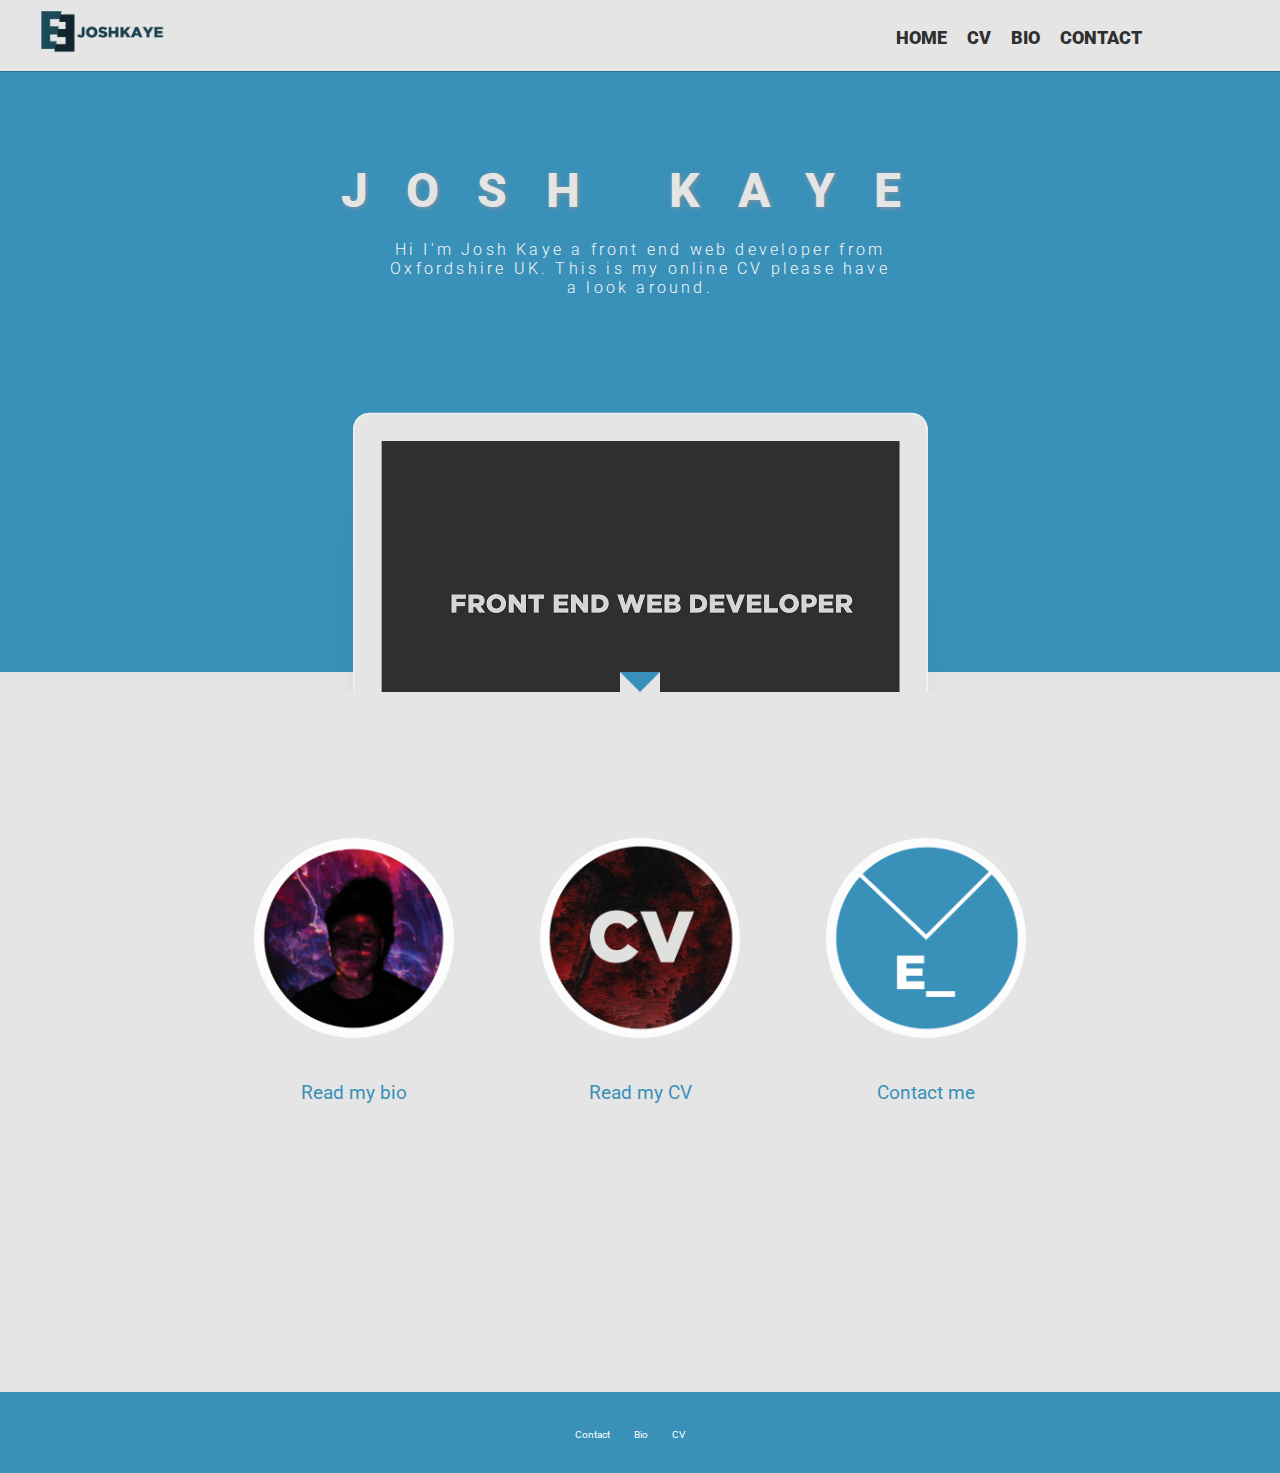
==== commit 44c41ad1: "update 06" ====
--- a/assign1/index.html
+++ b/assign1/index.html
@@ -71,25 +71,13 @@
   </section>
 
   <section>
-    <div class="footer-container">
       <footer class="footer">
-        <article class="footer-contact-icons">
-          <a href="contact.html"><image class="footer-icon-email" src="images/footer-icon-mail.png"/></a>
-          <a href="contact.html"><image class="footer-icon-location" src="images/footer-icon-location.png"/></a>
-          <a href="contact.html"><image class="footer-icon-phone" src="images/footer-icon-phone.png"/></a>
-        </article>
         <article class="footer-text">
-          <li class="footer-text-links">
-           <a class ="footer-link" href = "contact.html">EMAIL</a>
-           <a class ="footer-link" href = "contact">FIND</a>
-           <a class ="footer-link" href = "contact">PHONE</a>
-         </li>
-          <li class="footer-text-links">
-            <a class ="footer-link" href = "contact">Joshua Kaye</a>
-         </li>
+          <a class="a-footer" href="contact.html">Contact</a>
+          <a class="a-footer" href="bio.html">Bio</a>
+          <a class="a-footer" href="cv.html">CV</a>
        </article>
       </footer>
-    </div>
   </section>
  </body>
 </html>
--- a/assign1/css/stylesheet.css
+++ b/assign1/css/stylesheet.css
@@ -207,7 +207,43 @@
 
 
 /*footer start*/
-.footer-container{
+.footer{
+  display: flex;
+  flex-direction: row;
+  padding: 0.2em;
+  height: 75px;
+  justify-content: center;
+  align-items: center;
+  background-color: #3990b9;
+}
+    .footer-white{
+      display: flex;
+      flex-direction: row;
+      padding: 0.2em;
+      height: 75px;
+      justify-content: center;
+      align-items: center;
+      background-color: #E5E5E5;
+      margin-top: 100px;
+    }
+
+.a-footer, .a-footer-white{
+  text-decoration: none;
+  font-size: 0.6em;
+  color: white;
+  transition: 0.5s;
+  margin-right: 20px;
+}
+.a-footer-white{
+  color: grey;
+  transition: 0.5s;
+}
+.a-footer:hover , .a-footer-white:hover{
+  text-decoration: underline;
+  font-size: 1em;
+}
+
+.footer-container--cv{
   display: flex;
   flex-direction: row;
   justify-content: center;
@@ -215,37 +251,7 @@
   width: 100%;
   border-top: 1px solid #444243;
 }
-.footer-container--cv{
-  display: flex;
-  flex-direction: row;
-  justify-content: center;
-  align-items: center;
-  width: 100%;
-  border-top: 1px solid #444243;
-}
-.footer{
-  width: 100%;
-  padding: 0.2em;
-  height: 100px;
-  float: inherit;
-  background-color: #3990b9;
-  text-align: center;
-}
-.footer-text-links{
-  list-style-type: none;
-  text-decoration: none;
-  color: black;
-}
-.footer-link{
-  text-decoration: none;
-  color: #3E3E3E;
-  margin: 0.9%;
-  font-size: 0.8em;
-}
-.footer-icon-email, .footer-icon-location, .footer-icon-phone{
-  max-width: 60px;
-  max-height: 60px;
-}
+
 /*end of footer*/
 
 
@@ -457,16 +463,6 @@
 li{
   list-style-type: none;
 }
-
-
-
-
-
-
-
-
-
-
 
 /*cv end*/
 
@@ -489,8 +485,10 @@
   box-shadow: 0px 0px 5px 0px rgba(0, 0, 0, 0.75);
   background-color: #E5E5E5; }
 
-.header-image {
-  width: 65%; }
+.header-image--bio {
+  width: 40%;
+  margin-top: -100px;
+}
 
 .col-1-header {
   text-align: center;
@@ -547,21 +545,115 @@
   height: 100px;
   background-color: #E5E5E5;
   box-shadow: 0px -2px 0px -1px rgba(0, 0, 0, 0.35); }
-
 /*bio.html end*/
 
 /*contact start*/
 
-
-
-
-
-
-
+.wrap-form{
+  display: flex;
+  flex-direction: column;
+  justify-content: space-around;
+  align-items: center;
+  position: relative;
+  padding-bottom: 30px;
+  margin: auto;
+  margin-top: 5%;
+  width: 80%;
+  height: 650px;
+  background-color: #E5E5E5;
+  box-shadow: 0px 3px 5px 0px rgba(0,0,0,0.68);
+
+}
+.form-container{
+  display: flex;
+  justify-content: center;
+  margin-top: 2%;
+}
+
+.flex-ul-contact, .flex-inner {
+  list-style-type: none;
+  padding: 0;
+}
+
+.flex-ul-contact {
+  max-width: 800px;
+  margin: 0 auto;
+}
+
+.flex-ul-contact li, .flex-inner {
+  display: flex;
+  flex-wrap: wrap;
+  align-items: center;
+}
+
+.flex-inner {
+  padding: 0 8px;
+  justify-content: space-between;
+}
+
+.flex-ul-contact > li:not(:last-child) {
+  margin-bottom: 20px;
+}
+
+.flex-ul-contact li label, .flex-ul-contact li p {
+  padding: 8px;
+  font-weight: 300;
+  letter-spacing: .09em;
+  text-transform: uppercase;
+  font-weight: 900;
+}
+
+.flex-ul-contact > li > label, .flex-ul-contact li p {
+  flex: 1 0 120px;
+  max-width: 220px;
+}
+
+.flex-ul-contact > li > label + *, .flex-inner {
+  flex: 1 0 220px;
+}
+
+.flex-ul-contact li p {
+  margin: 0;
+}
+.flex-inner li {
+  width: 100px;
+}
+
+.flex-ul-contact li input, .flex-ul-contact li textarea {
+  padding: 15px;
+  border: none;
+  box-shadow: 0px 1px 1px 0px rgba(0,0,0,0.68);
+}
+
+.flex-ul-contact li button {
+  margin-left: auto;
+  padding: 8px 16px;
+  border: none;
+  background: #333;
+  color: #f2f2f2;
+  text-transform: uppercase;
+  letter-spacing: .09em;
+}
+#phone, #email, #last-name, #first-name, #send{
+  border-radius: 90px;
+  background-color: #6b6b6b;
+  transition: 0.5s;
+}
+#message{
+  border-radius: 2px;
+  background-color: #6b6b6b;
+  transition: 0.5s;
+}
+#phone:hover, #email:hover, #last-name:hover, #first-name:hover, #send:hover, #message:hover{
+  background-color: #3990b9;
+}
 
 @media screen and (max-width: 1200px){
   .r-col-about-me{
     width: 450px;
+  }
+  .header-image--bio {
+    width: 70%;
   }
 }
 
@@ -652,17 +744,13 @@
   margin-left: 5px;
 }
 
-
-.footer-container--cv{
-  margin-top: 20%;
-}
-/*Bio.html end*/
-
-
-
-
-
-
+/*Bio.html start*/
+.header-image--bio {
+  width: 70%;
+}
+.col-2-par-bio{
+  width: 200px;
+}
 
 
 
@@ -752,7 +840,11 @@
   .li-uni, .li-college, .li-school{
     font-size: 0.8em;
   }
-  .footer-container--cv{
-    margin-top: 95%;
-  }
-}
+  /*Bio start*/
+  .header-image--bio {
+    width: 80%;
+
+  }
+
+
+}
